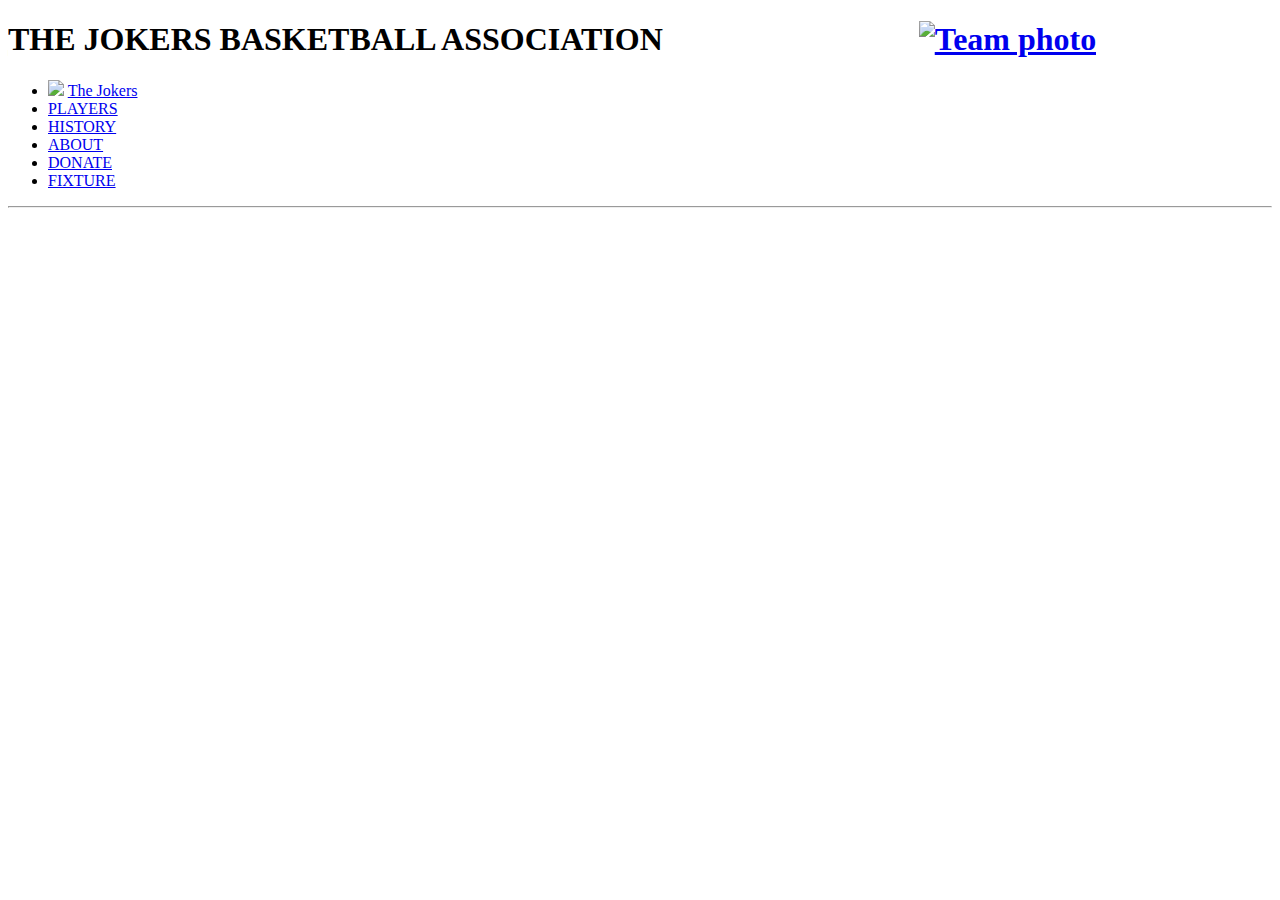
==== about.html @ 6093e429 "Add files via upload" ====
<!DOCTYPE html>
<html lang="en">
<head>
  <meta charset="utf-8" />
  <meta name="description" content="About The Jokers Basketball" />
  <meta name="keywords" content="HTML5, tags" />
  <meta name="author" content="Will White"  />
  <title>About The Jokers Basketball</title>
  <link href="about.css" href="stylesheet">
</head>

<body>
  <header>
    <nav class="navbar">
      <h1>THE JOKERS BASKETBALL ASSOCIATION&emsp;&emsp;&emsp;&emsp;&emsp;&emsp;&emsp;&emsp;<a href="https://sippylager.com.au/"><img ID= "sippy" src="sippy.jpg" alt="Team photo" width="250" height="50"/></a></h1>
        <ul class = "nav-ul">
          <li id ="homebutton">
              <a href="JokersHome.html"><img id = "logo" src="logo.jpg"/></a>
              <a id = "homenavlink" href="JokersHome.html">The Jokers </a></li>
          <li class = "navopt"><a class = "navlink" href="players.html">PLAYERS</a></li>
          <li class = "navopt"><a class = "navlink" href="history.html">HISTORY</a></li>
          <li class = "navopt"><a class = "navlink" href="about.html">ABOUT</a></li>
          <li class=  "navopt"><a class = "navlink" href="donate.html">DONATE</a></li>
          <li class=  "navopt"><a class = "navlink" href="https://www.playhq.com/basketball-victoria/org/knox-basketball-association-inc/senior-domestic-summer-202223/monday-men-6-2023-summer/3d9b47bc/GF">FIXTURE</a></li>
      </ul>
    </nav>
     <hr />
  </header>
<br>
<br>
<br>
<br>
<br>
<br>
<br>
<br>
<br>
    


</html>
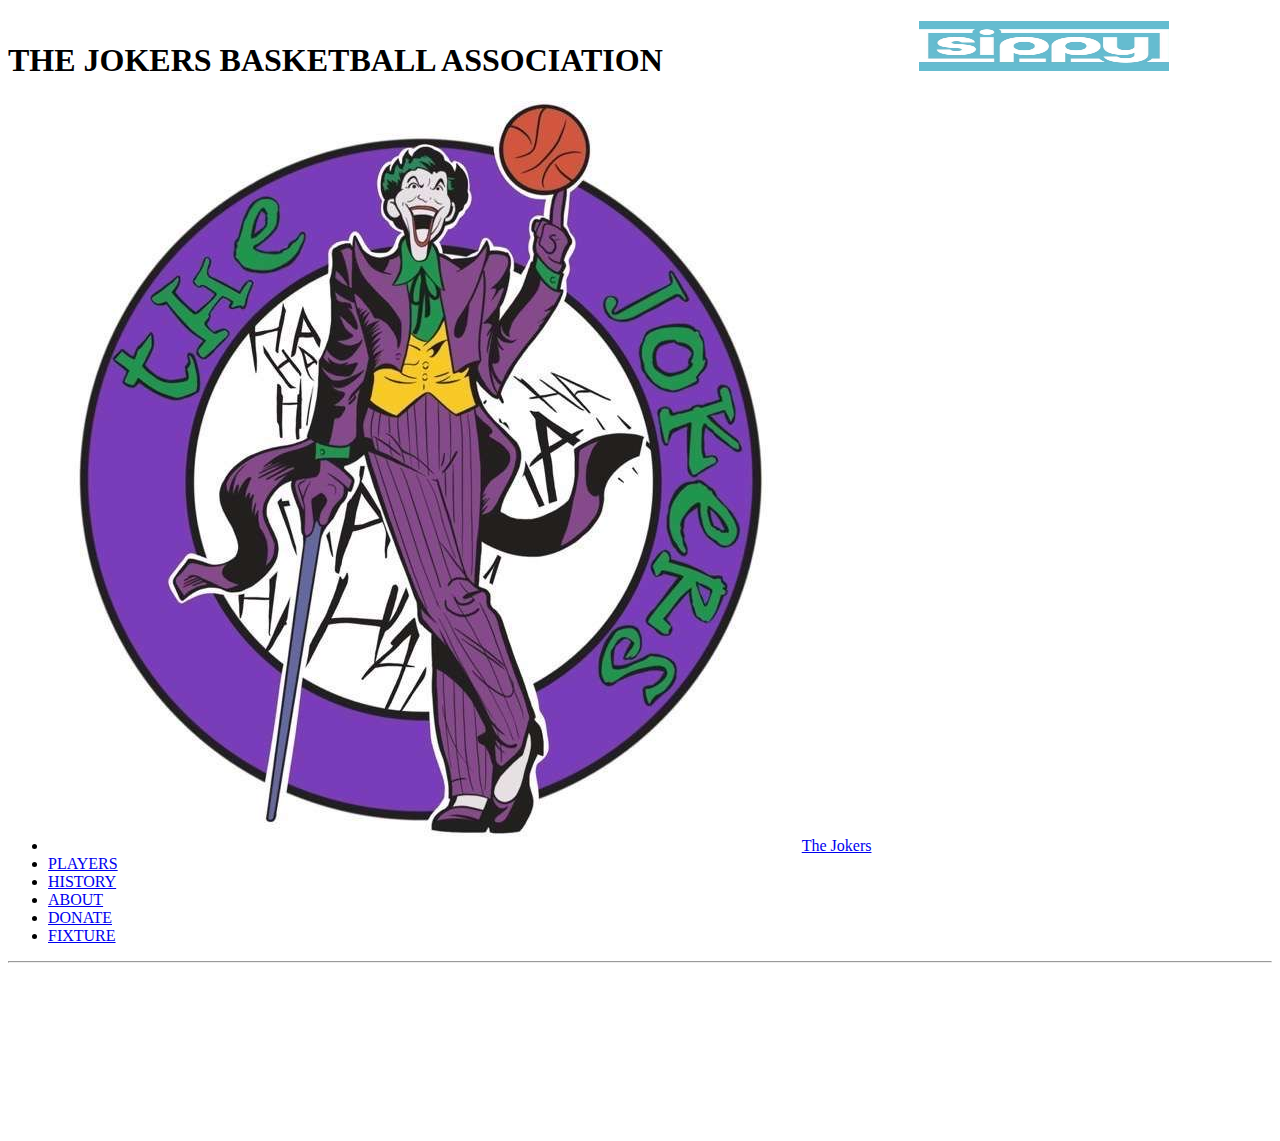
==== commit b75113e8: "Update about.html" ====
--- a/about.html
+++ b/about.html
@@ -15,8 +15,8 @@
       <h1>THE JOKERS BASKETBALL ASSOCIATION&emsp;&emsp;&emsp;&emsp;&emsp;&emsp;&emsp;&emsp;<a href="https://sippylager.com.au/"><img ID= "sippy" src="sippy.jpg" alt="Team photo" width="250" height="50"/></a></h1>
         <ul class = "nav-ul">
           <li id ="homebutton">
-              <a href="JokersHome.html"><img id = "logo" src="logo.jpg"/></a>
-              <a id = "homenavlink" href="JokersHome.html">The Jokers </a></li>
+              <a href="indec.html"><img id = "logo" src="logo.jpg"/></a>
+              <a id = "homenavlink" href="index.html">The Jokers </a></li>
           <li class = "navopt"><a class = "navlink" href="players.html">PLAYERS</a></li>
           <li class = "navopt"><a class = "navlink" href="history.html">HISTORY</a></li>
           <li class = "navopt"><a class = "navlink" href="about.html">ABOUT</a></li>
@@ -38,4 +38,4 @@
     
 
 
-</html>+</html>
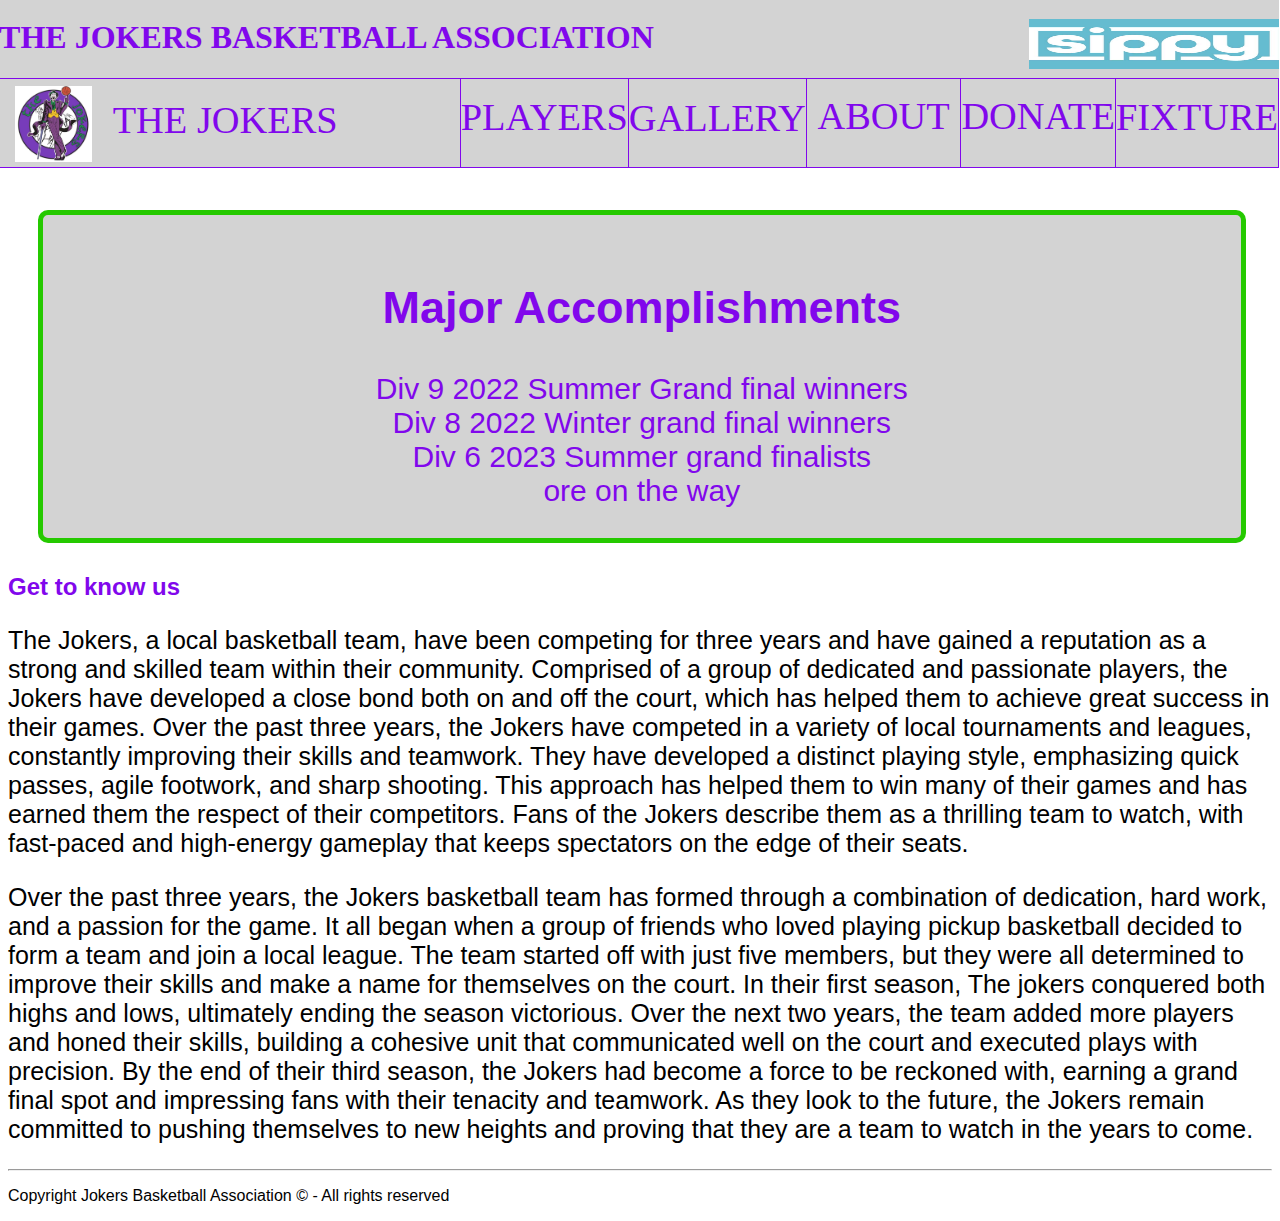
==== commit 107ec802: "Add files via upload" ====
--- a/about.html
+++ b/about.html
@@ -6,22 +6,119 @@
   <meta name="keywords" content="HTML5, tags" />
   <meta name="author" content="Will White"  />
   <title>About The Jokers Basketball</title>
-  <link href="about.css" href="stylesheet">
+  <link href="styles/about.css" href="stylesheet">
+  <link rel="shortcut icon" type="image/x-icon" href="images/favicon.ico" />
 </head>
+<style>
+  header{font-family:  'Gill Sans', 'Gill Sans MT'}
+body {font-family: 'Gill Sans', 'Gill Sans MT', Calibri, 'Trebuchet MS', sans-serif;
 
+}
+
+h1{color: #8107ec; font-family:'Gill Sans', 'Gill Sans MT'; font-size: 2em;}
+
+#sippy{align-content: end;}
+
+
+.navbar {background-color: lightgray;
+margin: -0.8% 0% 0% -0.7%; padding: 0 ;
+position: fixed; width: 100%;
+min-width: 480px; 
+border-bottom: 0.1em solid #8107ec;
+float: left; 
+}
+
+.nav-ul{list-style: none; width: 100%;
+margin: 0; padding:0%;
+border-top: 0.1em solid #8107ec;
+overflow: hidden; white-space: nowrap;
+display: flex;
+flex-direction: row;
+justify-content: space-around;
+
+}
+
+#logo{
+margin: 1.5% 3.5% 1% 3.5%; float: left;
+height: auto; width: 6vw;
+
+
+
+
+}
+
+#homebutton{
+border-right: 0.1em solid #8107ec; width: 50%;
+}
+.navopt {
+border-right: 0.1em solid #8107ec; width: 16.67%;
+}
+.navopt:first-child a {
+border-left: 0.1em solid #8107ec; }
+.navlink{text-decoration: none; display:block;
+font-family: 'Gill Sans', 'Gill Sans MT';
+font-size: 3vw; color: #8107ec;
+padding: 10% 0%; text-align: center;
+}
+.navlink:visited{
+color: none ;
+}
+.navlink:hover{
+color: #25c900;
+background-color: #8107ec;
+/* transition:all .1s;
+font-size: 2.33em;*/
+}
+
+.navopt:hover{
+color: #25c900;
+background-color: #8107ec;
+/* transition:all .1s;
+font-size: 2.33em;*/
+}
+
+#homenavlink{
+text-decoration: none; display:block;
+font-family: 'Gill Sans', 'Gill Sans MT';
+font-size: 3vw; color: #8107ec;
+margin: 1% 1%; float: left; text-align: center;
+padding: 3.3% 0%;
+
+}
+
+#homenavlink:hover{
+color: #25c900;
+background-color: #8107ec;
+/* transition:all .1s;
+font-size: 2.33em;*/
+}   
+
+#homebutton:hover{
+background-color: #8107ec; 
+}
+
+
+#homenavlink:visited{
+color: none;
+}
+
+#sippy{float: right;}
+footer{font-family: Arial, Helvetica, sans-serif;}
+#GF:hover{border: 2.5px solid #25c900; background-color: white;}
+</style>
 <body>
   <header>
     <nav class="navbar">
-      <h1>THE JOKERS BASKETBALL ASSOCIATION&emsp;&emsp;&emsp;&emsp;&emsp;&emsp;&emsp;&emsp;<a href="https://sippylager.com.au/"><img ID= "sippy" src="sippy.jpg" alt="Team photo" width="250" height="50"/></a></h1>
+      <h1>THE JOKERS BASKETBALL ASSOCIATION<a href="https://sippylager.com.au/"><img ID= "sippy" src="images/sippy.jpeg" alt="Team photo" width="250" height="50"/></a></h1>
         <ul class = "nav-ul">
           <li id ="homebutton">
-              <a href="indec.html"><img id = "logo" src="logo.jpg"/></a>
-              <a id = "homenavlink" href="index.html">The Jokers </a></li>
+              <a href="index.html"><img id = "logo" src="images/logo.jpeg"/></a>
+              <a id = "homenavlink" href="index.html">THE JOKERS</a></li>
           <li class = "navopt"><a class = "navlink" href="players.html">PLAYERS</a></li>
-          <li class = "navopt"><a class = "navlink" href="history.html">HISTORY</a></li>
+          <li class = "navopt"><a class = "navlink" href="gallery.html">GALLERY</a></li>
           <li class = "navopt"><a class = "navlink" href="about.html">ABOUT</a></li>
           <li class=  "navopt"><a class = "navlink" href="donate.html">DONATE</a></li>
-          <li class=  "navopt"><a class = "navlink" href="https://www.playhq.com/basketball-victoria/org/knox-basketball-association-inc/senior-domestic-summer-202223/monday-men-6-2023-summer/3d9b47bc/GF">FIXTURE</a></li>
+          <li class=  "navopt"><a class = "navlink" target="_blank" rel="noreferrer nopopner" href="https://www.playhq.com/basketball-victoria/org/knox-basketball-association-inc/senior-domestic-summer-202223/monday-men-6-2023-summer/3d9b47bc/GF">FIXTURE</a></li>
       </ul>
     </nav>
      <hr />
@@ -35,7 +132,27 @@
 <br>
 <br>
 <br>
-    
+<section ID="GF" style="clear: both ; text-align: center ; border: 5px solid #25c900; border-radius: 10px; width: 90%; background-color: lightgrey; margin:1em; padding: 1em; color: #8107ec; font-size: 30px;">
+  <h2> Major Accomplishments </h2>
+  <p1>
+      Div 9 2022 Summer Grand final winners<br>
+      Div 8 2022 Winter grand final winners<br>
+      Div 6 2023 Summer grand finalists<br>
+      ore on the way
+    </p1>
+  </section >
+  <h2 style="color: #8107ec;">Get to know us </h2>
+  <p style="font-size: 25px;">
+    The Jokers, a local basketball team, have been competing for three years and have gained a reputation as a strong and skilled team within their community. Comprised of a group of dedicated and passionate players, the Jokers have developed a close bond both on and off the court, which has helped them to achieve great success in their games.
+    Over the past three years, the Jokers have competed in a variety of local tournaments and leagues, constantly improving their skills and teamwork. They have developed a distinct playing style, emphasizing quick passes, agile footwork, and sharp shooting. This approach has helped them to win many of their games and has earned them the respect of their competitors. Fans of the Jokers describe them as a thrilling team to watch, with fast-paced and high-energy gameplay that keeps spectators on the edge of their seats.
+  </p>
+  <p style="font-size: 25px;">
+    Over the past three years, the Jokers basketball team has formed through a combination of dedication, hard work, and a passion for the game. It all began when a group of friends who loved playing pickup basketball decided to form a team and join a local league. The team started off with just five members, but they were all determined to improve their skills and make a name for themselves on the court.
+   In their first season, The jokers conquered both highs and lows, ultimately ending the season victorious. Over the next two years, the team added more players and honed their skills, building a cohesive unit that communicated well on the court and executed plays with precision. By the end of their third season, the Jokers had become a force to be reckoned with, earning a grand final  spot and impressing fans with their tenacity and teamwork. As they look to the future, the Jokers remain committed to pushing themselves to new heights and proving that they are a team to watch in the years to come.
+   </p>
 
-
-</html>
+<footer style="clear: both; font-family: Arial, Helvetica, sans-serif; " >
+  <hr>
+  <p>Copyright Jokers Basketball Association © - All rights reserved</p> 
+</footer>
+</html>